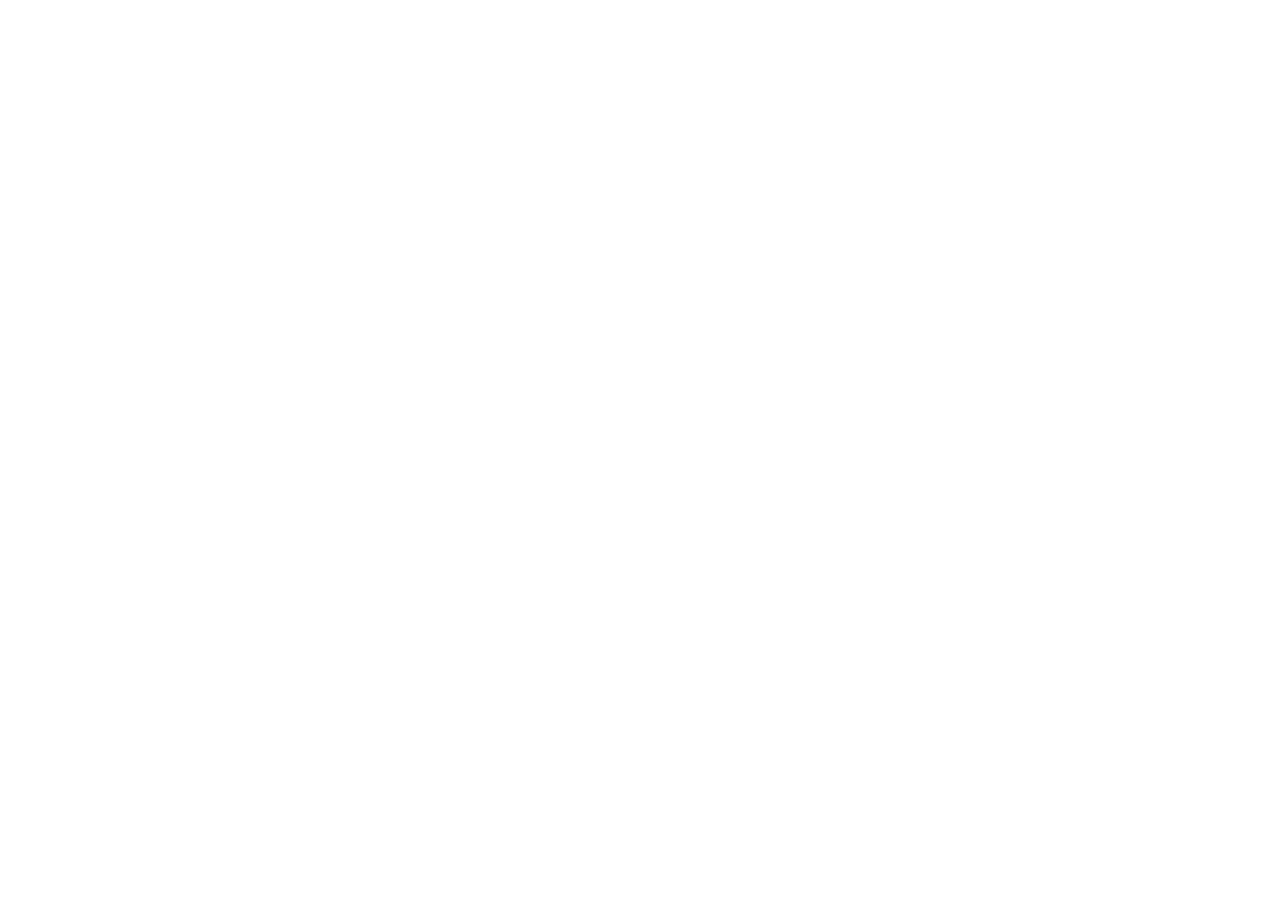
==== HTML/index.html @ 91378524 "first commit" ====
<!DOCTYPE html>
<html lang="en">
  <head>
    <meta charset="UTF-8" />
    <meta http-equiv="X-UA-Compatible" content="IE=edge" />
    <meta name="viewport" content="width=device-width, initial-scale=1.0" />
    <title>Document</title>
    <script src="/JS/photo_click.js"></script>
  </head>
  <body></body>
</html>
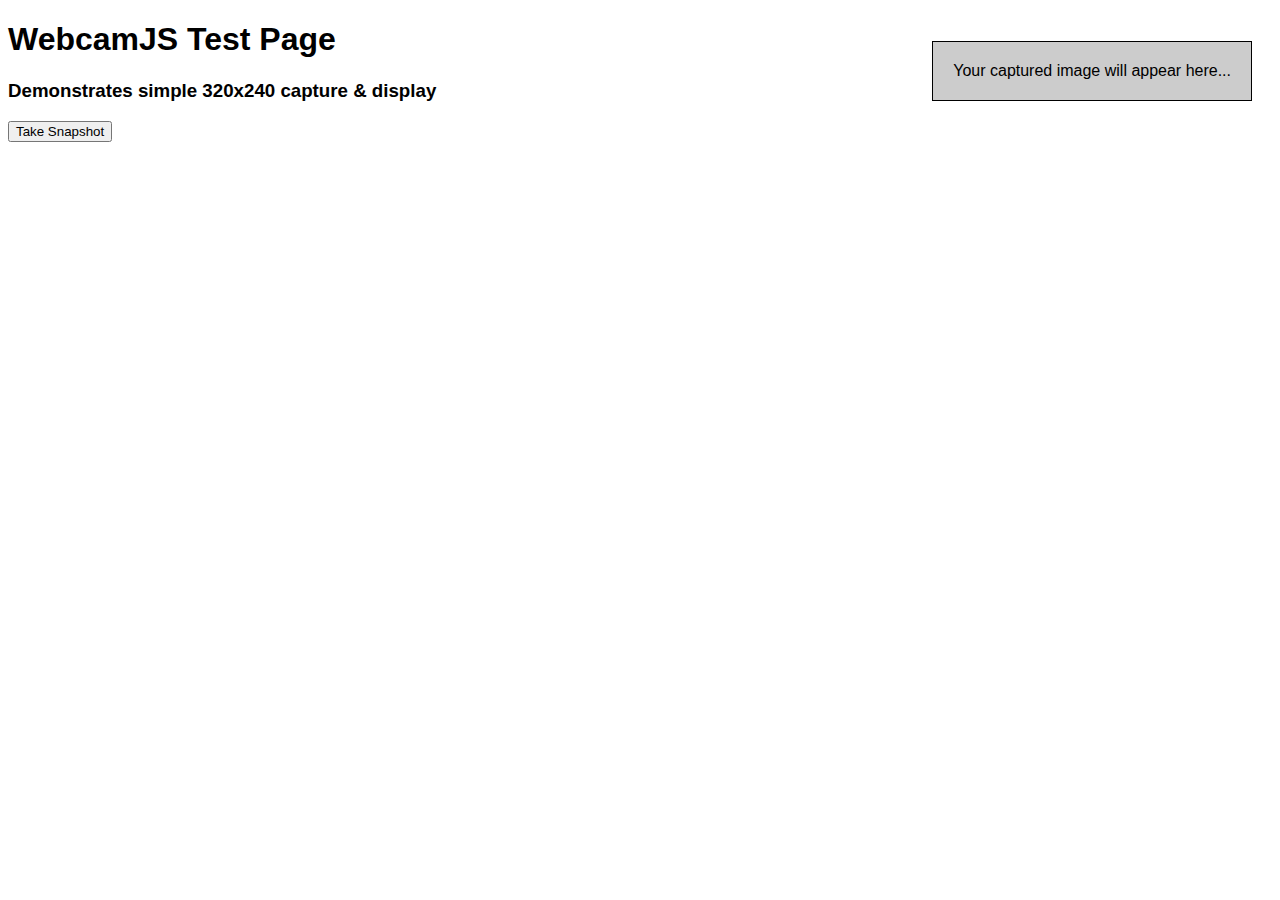
==== commit 204d79cd: "Add files via upload" ====
--- a/HTML/index.html
+++ b/HTML/index.html
@@ -1,11 +1,82 @@
-<!DOCTYPE html>
-<html lang="en">
-  <head>
-    <meta charset="UTF-8" />
-    <meta http-equiv="X-UA-Compatible" content="IE=edge" />
-    <meta name="viewport" content="width=device-width, initial-scale=1.0" />
-    <title>Document</title>
-    <script src="/JS/photo_click.js"></script>
-  </head>
-  <body></body>
-</html>
+<!doctype html>
+
+<html lang="en">
+
+<head>
+	<meta http-equiv="Content-Type" content="text/html; charset=utf-8">
+	<title>WebcamJS Test Page</title>
+	<style type="text/css">
+		body {
+			font-family: Helvetica, sans-serif;
+		}
+
+		h2,
+		h3 {
+			margin-top: 0;
+		}
+
+		form {
+			margin-top: 15px;
+		}
+
+		form>input {
+			margin-right: 15px;
+		}
+
+		#results {
+			float: right;
+			margin: 20px;
+			padding: 20px;
+			border: 1px solid;
+			background: #ccc;
+		}
+	</style>
+</head>
+
+<body>
+	<div id="results">Your captured image will appear here...</div>
+	<h1>WebcamJS Test Page</h1>
+	<h3>Demonstrates simple 320x240 capture &amp; display</h3>
+
+	<div id="my_camera"></div>
+
+	<!-- First, include the Webcam.js JavaScript Library -->
+	<script type="text/javascript" src="/JS/webcam.min.js"></script>
+	<script type="text/javascript" src="/JS/webcam.js"></script>
+
+	<!-- Configure a few settings and attach camera -->
+	<script language="JavaScript">
+		Webcam.set({
+			width: 320,
+			height: 240,
+			image_format: 'jpeg',
+			jpeg_quality: 90
+		});
+		Webcam.attach('#my_camera');
+	</script>
+
+	<!-- A button for taking snaps -->
+	<form>
+		<input type=button value="Take Snapshot" onClick="take_snapshot()">
+	</form>
+
+	<!-- Code to handle taking the snapshot and displaying it locally -->
+	<script language="JavaScript">  
+		function take_snapshot() {
+			// take snapshot and get image data
+			Webcam.snap(function (data_uri) {
+				// display results in page
+				document.getElementById('results').innerHTML =
+					'<h2>Here is your image:</h2>' +
+					'<img src="' + data_uri + '"/>';
+				console.log(data_uri);
+				console.log('Start Image Uploading');
+				//var output = imageUpload(data_uri);
+				//console.log(output);
+			});
+		}
+	</script>
+
+</body>
+
+</html>